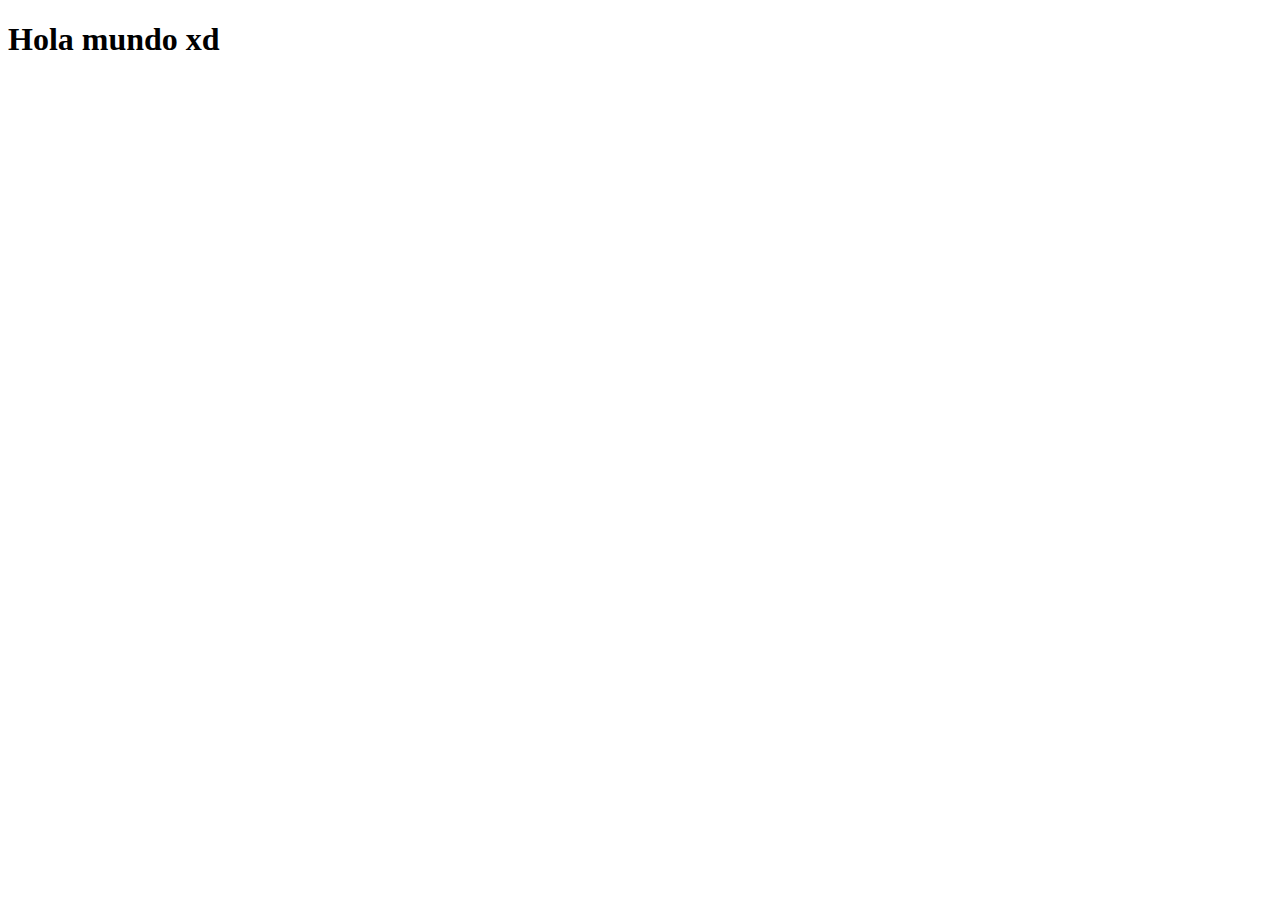
==== index.html @ 8570c3e2 "first commit" ====
<!DOCTYPE html>
<html lang="en">

<head>
  <meta charset="UTF-8">
  <meta name="viewport" content="width=device-width, initial-scale=1.0">
  <title>Document</title>
</head>

<body>
  <h1>Hola mundo xd</h1>
</body>

</html>
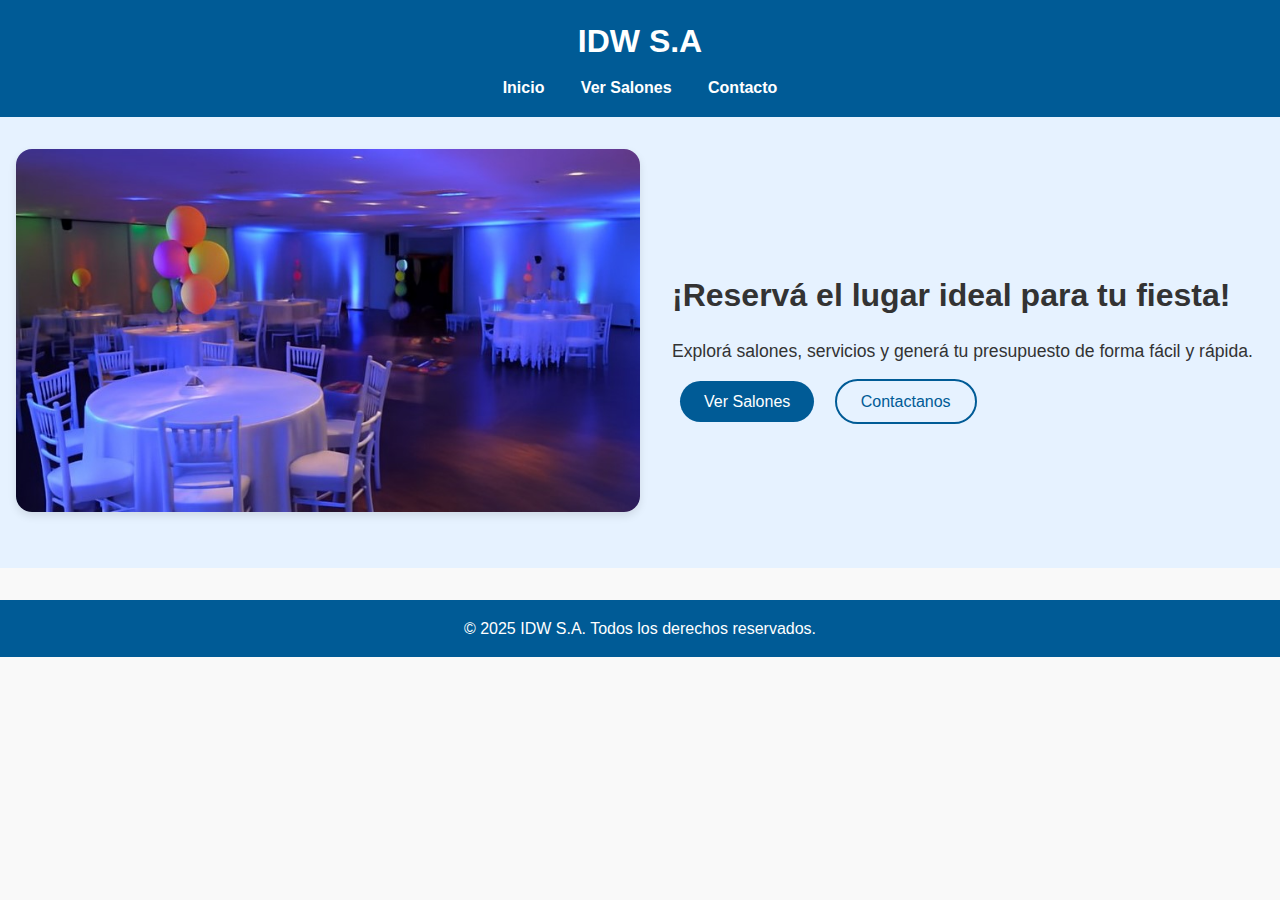
==== commit f181c78e: "Paso la seccion de inicio con html y css" ====
--- a/index.html
+++ b/index.html
@@ -1,14 +1,39 @@
 <!DOCTYPE html>
-<html lang="en">
+<html lang="es">
+<head>
+  <meta charset="UTF-8" />
+  <meta name="viewport" content="width=device-width, initial-scale=1.0" />
+  <title>IDW S.A - Inicio</title>
+  <link rel="stylesheet" href="styles.css" />
+</head>
+<body>
+  <header>
+    <div class="container">
+      <h1>IDW S.A</h1>
+      <nav>
+        <a href="#">Inicio</a>
+        <a href="#">Ver Salones</a>
+        <a href="#">Contacto</a>
+      </nav>
+    </div>
+  </header>
 
-<head>
-  <meta charset="UTF-8">
-  <meta name="viewport" content="width=device-width, initial-scale=1.0">
-  <title>Document</title>
-</head>
+  <main>
+    <section class="hero">
+      <img src="img/salon-fiesta.jpg" alt="Salón de fiestas" />
+      <div class="hero-text">
+        <h2>¡Reservá el lugar ideal para tu fiesta!</h2>
+        <p>Explorá salones, servicios y generá tu presupuesto de forma fácil y rápida.</p>
+        <div class="buttons">
+          <a href="#" class="btn">Ver Salones</a>
+          <a href="#" class="btn btn-outline">Contactanos</a>
+        </div>
+      </div>
+    </section>
+  </main>
 
-<body>
-  <h1>Hola mundo xd</h1>
+  <footer>
+    <p>&copy; 2025 IDW S.A. Todos los derechos reservados.</p>
+  </footer>
 </body>
-
-</html>+</html>
--- a/styles.css
+++ b/styles.css
@@ -0,0 +1,130 @@
+/* Reset básico */
+* {
+    margin: 0;
+    padding: 0;
+    box-sizing: border-box;
+  }
+  
+  body {
+    font-family: 'Segoe UI', sans-serif;
+    line-height: 1.6;
+    background-color: #f9f9f9;
+    color: #333;
+  }
+  
+  .container {
+    width: 90%;
+    max-width: 1200px;
+    margin: auto;
+  }
+  
+  /* Header */
+  header {
+    background-color: #005b96;
+    color: #fff;
+    padding: 1rem 0;
+  }
+  
+  header h1 {
+    text-align: center;
+    margin-bottom: 0.5rem;
+  }
+  
+  nav {
+    text-align: center;
+  }
+  
+  nav a {
+    color: #fff;
+    text-decoration: none;
+    margin: 0 1rem;
+    font-weight: bold;
+  }
+  
+  nav a:hover {
+    text-decoration: underline;
+  }
+  
+  /* Hero */
+  .hero {
+    display: flex;
+    flex-direction: column;
+    align-items: center;
+    text-align: center;
+    padding: 2rem 1rem;
+    background-color: #e6f2ff;
+  }
+  
+  .hero img {
+    max-width: 100%;
+    height: auto;
+    border-radius: 1rem;
+    box-shadow: 0 4px 8px rgba(0, 0, 0, 0.1);
+    margin-bottom: 1.5rem;
+  }
+  
+  .hero-text h2 {
+    font-size: 2rem;
+    margin-bottom: 1rem;
+  }
+  
+  .hero-text p {
+    font-size: 1.1rem;
+    margin-bottom: 1.5rem;
+    max-width: 600px;
+  }
+  
+  .buttons .btn {
+    padding: 0.75rem 1.5rem;
+    margin: 0.5rem;
+    border: none;
+    border-radius: 2rem;
+    background-color: #005b96;
+    color: #fff;
+    text-decoration: none;
+    transition: background 0.3s ease;
+  }
+  
+  .buttons .btn:hover {
+    background-color: #004476;
+  }
+  
+  .buttons .btn-outline {
+    background-color: transparent;
+    color: #005b96;
+    border: 2px solid #005b96;
+  }
+  
+  .buttons .btn-outline:hover {
+    background-color: #005b96;
+    color: #fff;
+  }
+  
+  /* Footer */
+  footer {
+    background-color: #005b96;
+    color: #fff;
+    text-align: center;
+    padding: 1rem 0;
+    margin-top: 2rem;
+  }
+  
+  /* Responsive */
+  @media (min-width: 768px) {
+    .hero {
+      flex-direction: row;
+      justify-content: space-between;
+      text-align: left;
+    }
+  
+    .hero-text {
+      flex: 1;
+      padding-left: 2rem;
+    }
+  
+    .hero img {
+      flex: 1;
+      max-width: 50%;
+    }
+  }
+  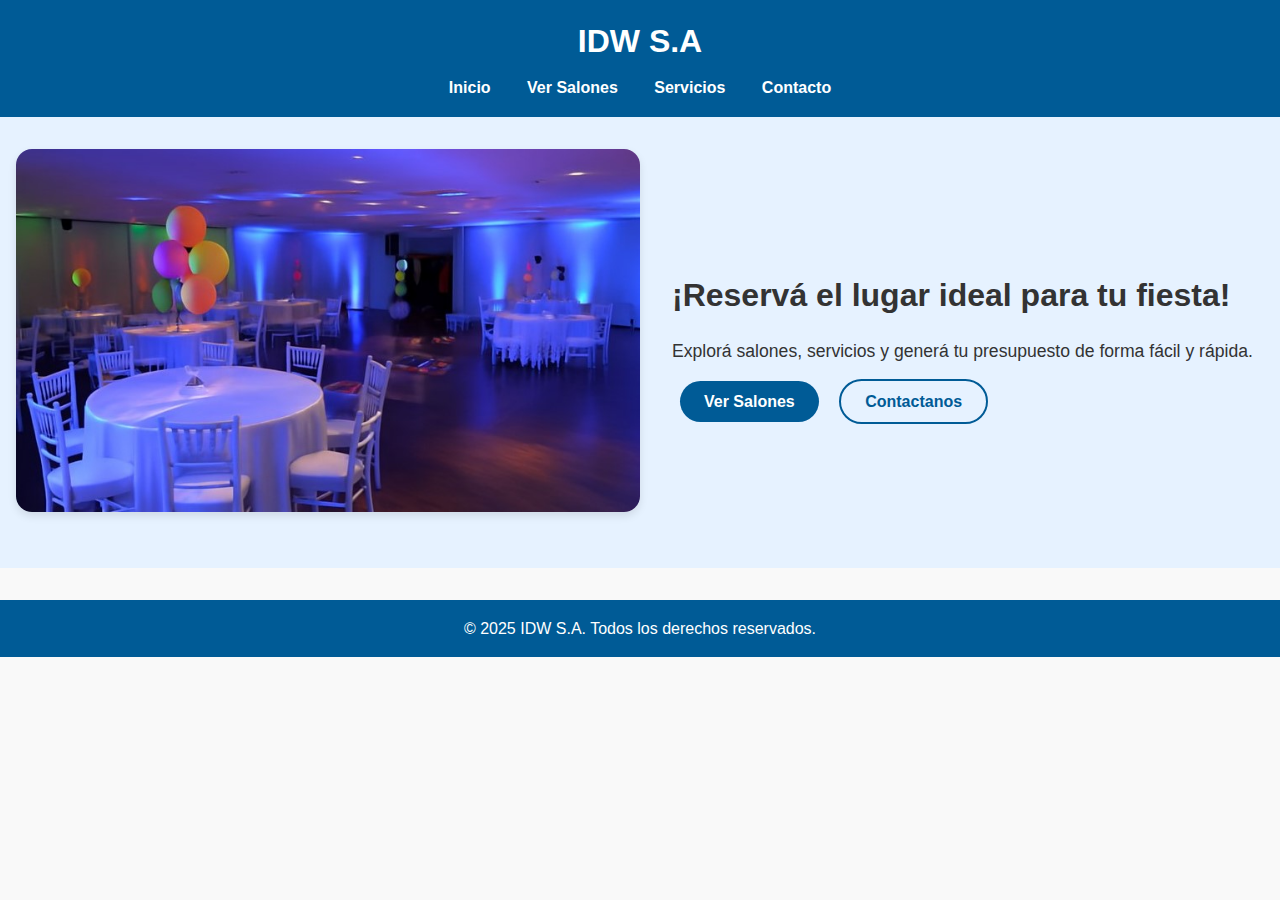
==== commit 7b44bcf6: "pagina de Servicios" ====
--- a/index.html
+++ b/index.html
@@ -1,19 +1,22 @@
 <!DOCTYPE html>
 <html lang="es">
+
 <head>
   <meta charset="UTF-8" />
   <meta name="viewport" content="width=device-width, initial-scale=1.0" />
   <title>IDW S.A - Inicio</title>
   <link rel="stylesheet" href="styles.css" />
 </head>
+
 <body>
   <header>
     <div class="container">
       <h1>IDW S.A</h1>
       <nav>
-        <a href="#">Inicio</a>
+        <a href="index.html">Inicio</a>
         <a href="#">Ver Salones</a>
-        <a href="#">Contacto</a>
+        <a href="servicios.html">Servicios</a>
+        <a href="contacto.html">Contacto</a>
       </nav>
     </div>
   </header>
@@ -23,10 +26,11 @@
       <img src="img/salon-fiesta.jpg" alt="Salón de fiestas" />
       <div class="hero-text">
         <h2>¡Reservá el lugar ideal para tu fiesta!</h2>
-        <p>Explorá salones, servicios y generá tu presupuesto de forma fácil y rápida.</p>
+        <p>Explorá salones, servicios y generá tu presupuesto de forma fácil y
+          rápida.</p>
         <div class="buttons">
           <a href="#" class="btn">Ver Salones</a>
-          <a href="#" class="btn btn-outline">Contactanos</a>
+          <a href="contacto.html" class="btn btn-outline">Contactanos</a>
         </div>
       </div>
     </section>
@@ -36,4 +40,5 @@
     <p>&copy; 2025 IDW S.A. Todos los derechos reservados.</p>
   </footer>
 </body>
-</html>
+
+</html>--- a/styles.css
+++ b/styles.css
@@ -1,130 +1,248 @@
 /* Reset básico */
 * {
-    margin: 0;
-    padding: 0;
-    box-sizing: border-box;
-  }
-  
-  body {
-    font-family: 'Segoe UI', sans-serif;
-    line-height: 1.6;
-    background-color: #f9f9f9;
-    color: #333;
-  }
-  
-  .container {
-    width: 90%;
-    max-width: 1200px;
-    margin: auto;
-  }
-  
-  /* Header */
-  header {
-    background-color: #005b96;
-    color: #fff;
-    padding: 1rem 0;
-  }
-  
-  header h1 {
-    text-align: center;
-    margin-bottom: 0.5rem;
-  }
-  
-  nav {
-    text-align: center;
-  }
-  
-  nav a {
-    color: #fff;
-    text-decoration: none;
-    margin: 0 1rem;
-    font-weight: bold;
-  }
-  
-  nav a:hover {
-    text-decoration: underline;
-  }
-  
-  /* Hero */
-  .hero {
-    display: flex;
-    flex-direction: column;
-    align-items: center;
-    text-align: center;
-    padding: 2rem 1rem;
-    background-color: #e6f2ff;
-  }
-  
-  .hero img {
-    max-width: 100%;
-    height: auto;
-    border-radius: 1rem;
-    box-shadow: 0 4px 8px rgba(0, 0, 0, 0.1);
-    margin-bottom: 1.5rem;
-  }
-  
-  .hero-text h2 {
-    font-size: 2rem;
-    margin-bottom: 1rem;
-  }
-  
-  .hero-text p {
-    font-size: 1.1rem;
-    margin-bottom: 1.5rem;
-    max-width: 600px;
-  }
-  
-  .buttons .btn {
-    padding: 0.75rem 1.5rem;
-    margin: 0.5rem;
-    border: none;
-    border-radius: 2rem;
-    background-color: #005b96;
-    color: #fff;
-    text-decoration: none;
-    transition: background 0.3s ease;
-  }
-  
-  .buttons .btn:hover {
-    background-color: #004476;
-  }
-  
-  .buttons .btn-outline {
-    background-color: transparent;
-    color: #005b96;
-    border: 2px solid #005b96;
-  }
-  
-  .buttons .btn-outline:hover {
-    background-color: #005b96;
-    color: #fff;
-  }
-  
-  /* Footer */
-  footer {
-    background-color: #005b96;
-    color: #fff;
-    text-align: center;
-    padding: 1rem 0;
-    margin-top: 2rem;
-  }
-  
-  /* Responsive */
-  @media (min-width: 768px) {
-    .hero {
-      flex-direction: row;
-      justify-content: space-between;
-      text-align: left;
-    }
-  
-    .hero-text {
-      flex: 1;
-      padding-left: 2rem;
-    }
-  
-    .hero img {
-      flex: 1;
-      max-width: 50%;
-    }
-  }
-  +	margin: 0;
+	padding: 0;
+	box-sizing: border-box;
+}
+
+/* Reset links */
+a {
+	color: #fff;
+	text-decoration: none;
+	margin: 0 1rem;
+	font-weight: bold;
+}
+a:hover {
+	text-decoration: underline;
+}
+/* Reset links */
+
+body {
+	font-family: 'Segoe UI', sans-serif;
+	line-height: 1.6;
+	background-color: #f9f9f9;
+	color: #333;
+}
+
+.container {
+	width: 90%;
+	max-width: 1200px;
+	margin: auto;
+}
+
+/* Header */
+header {
+	background-color: #005b96;
+	color: #fff;
+	padding: 1rem 0;
+}
+
+header h1 {
+	text-align: center;
+	margin-bottom: 0.5rem;
+}
+
+nav {
+	text-align: center;
+}
+
+nav a {
+	color: #fff;
+	text-decoration: none;
+	margin: 0 1rem;
+	font-weight: bold;
+}
+
+nav a:hover {
+	text-decoration: underline;
+}
+
+/* Hero */
+.hero {
+	display: flex;
+	flex-direction: column;
+	align-items: center;
+	text-align: center;
+	padding: 2rem 1rem;
+	background-color: #e6f2ff;
+}
+
+.hero img {
+	max-width: 100%;
+	height: auto;
+	border-radius: 1rem;
+	box-shadow: 0 4px 8px rgba(0, 0, 0, 0.1);
+	margin-bottom: 1.5rem;
+}
+
+.hero-text h2 {
+	font-size: 2rem;
+	margin-bottom: 1rem;
+}
+
+.hero-text p {
+	font-size: 1.1rem;
+	margin-bottom: 1.5rem;
+	max-width: 600px;
+}
+
+.buttons .btn {
+	padding: 0.75rem 1.5rem;
+	margin: 0.5rem;
+	border: none;
+	border-radius: 2rem;
+	background-color: #005b96;
+	color: #fff;
+	text-decoration: none;
+	transition: background 0.3s ease;
+}
+
+.buttons .btn:hover {
+	background-color: #004476;
+}
+
+.buttons .btn-outline {
+	background-color: transparent;
+	color: #005b96;
+	border: 2px solid #005b96;
+}
+
+.buttons .btn-outline:hover {
+	background-color: #005b96;
+	color: #fff;
+}
+
+/* Footer */
+footer {
+	background-color: #005b96;
+	color: #fff;
+	text-align: center;
+	padding: 1rem 0;
+	margin-top: 2rem;
+}
+
+/* Responsive */
+@media (min-width: 768px) {
+	.hero {
+		flex-direction: row;
+		justify-content: space-between;
+		text-align: left;
+	}
+
+	.hero-text {
+		flex: 1;
+		padding-left: 2rem;
+	}
+
+	.hero img {
+		flex: 1;
+		max-width: 50%;
+	}
+}
+
+/* ### Página de contacto ### */
+.contacto-page {
+	margin-top: 2rem;
+	margin-bottom: 2rem;
+}
+
+.contacto-page h2 {
+	color: #005b96;
+	margin-bottom: 1rem;
+}
+
+.info-contacto p {
+	margin-bottom: 0.5rem;
+}
+
+.form-contacto form {
+	margin-top: 1.5rem;
+	display: flex;
+	flex-direction: column;
+}
+
+.form-contacto label {
+	margin-top: 1rem;
+	margin-bottom: 0.3rem;
+	font-weight: bold;
+}
+
+.form-contacto input,
+.form-contacto textarea {
+	padding: 0.6rem;
+	border: 1px solid #ccc;
+	border-radius: 0.4rem;
+	font-size: 1rem;
+}
+
+.form-contacto .btn {
+	align-self: flex-start;
+	margin-top: 1.5rem;
+}
+
+/* mapa */
+.info-y-mapa {
+	display: flex;
+	flex-direction: column;
+	gap: 2rem;
+}
+
+.datos-contacto {
+	flex: 1;
+}
+
+.mapa-contacto {
+	flex: 1;
+}
+
+@media (min-width: 768px) {
+	.info-y-mapa {
+		flex-direction: row;
+		align-items: flex-start;
+	}
+
+	.mapa-contacto iframe {
+		height: 300px;
+	}
+}
+/* Fin mapa */
+
+/* Fin página de contacto */
+
+/* ### Pagina de Servicios ###*/
+
+.main_servicios {
+	background-color: rgb(250, 232, 232);
+	padding: 20px;
+	padding-bottom: 60px;
+	width: 100%;
+	overflow-x: hidden;
+}
+.main_servicios h1 {
+	color: #d22b2b;
+	text-align: center;
+	margin-bottom: 40px;
+}
+
+.section_servicios {
+	width: 100%;
+	display: flex;
+	flex-wrap: wrap;
+	justify-content: center;
+	gap: 20px;
+}
+
+.section_servicios article {
+	width: 500px;
+	border-radius: 8px;
+	padding: 20px;
+	background: #d22b2b;
+	color: #fff;
+}
+
+.section_servicios article img {
+	width: 100%;
+	height: 300px;
+	object-fit: cover;
+	border-radius: 4px;
+}
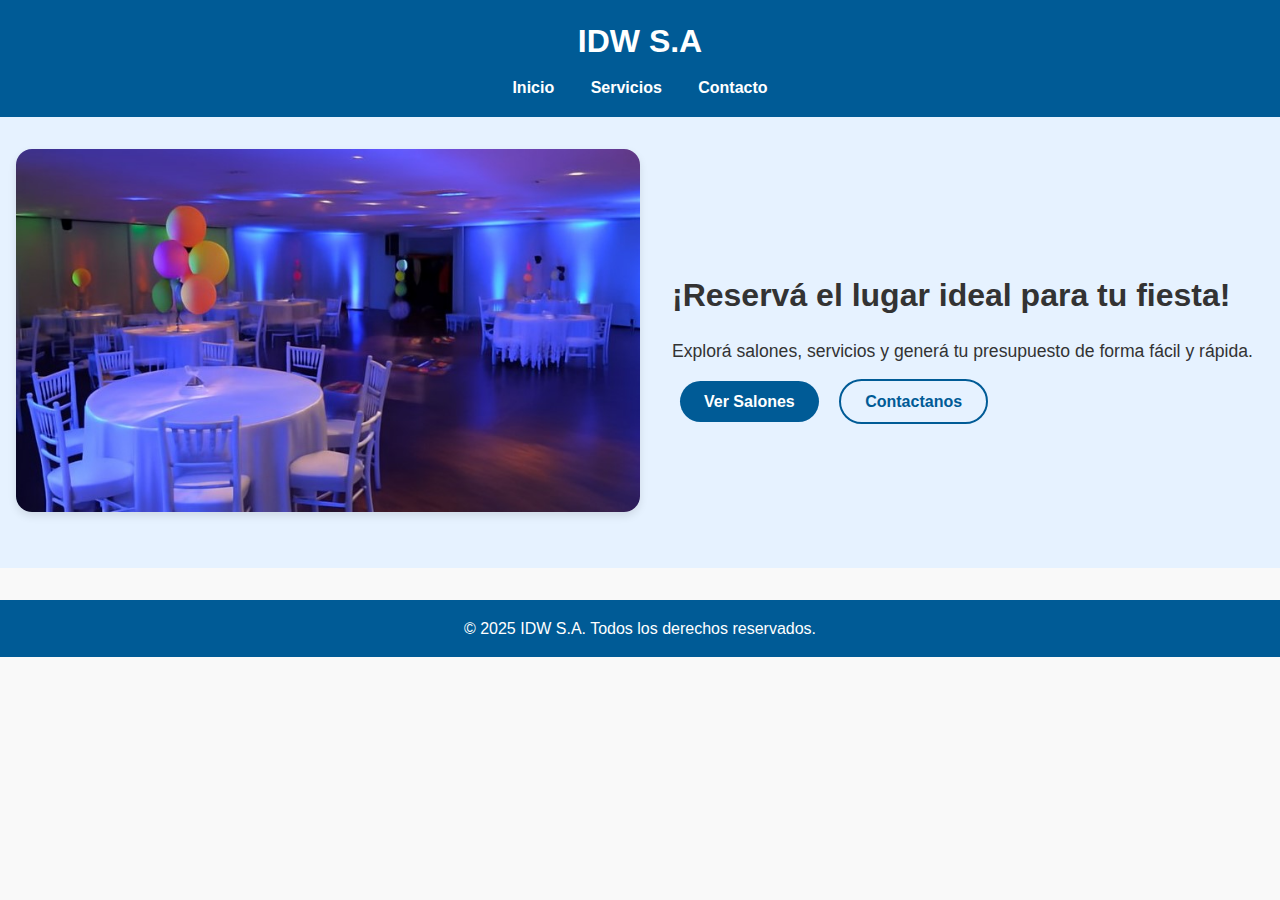
==== commit 76e06844: "sin salones, poner en el home" ====
--- a/index.html
+++ b/index.html
@@ -14,7 +14,6 @@
       <h1>IDW S.A</h1>
       <nav>
         <a href="index.html">Inicio</a>
-        <a href="#">Ver Salones</a>
         <a href="servicios.html">Servicios</a>
         <a href="contacto.html">Contacto</a>
       </nav>
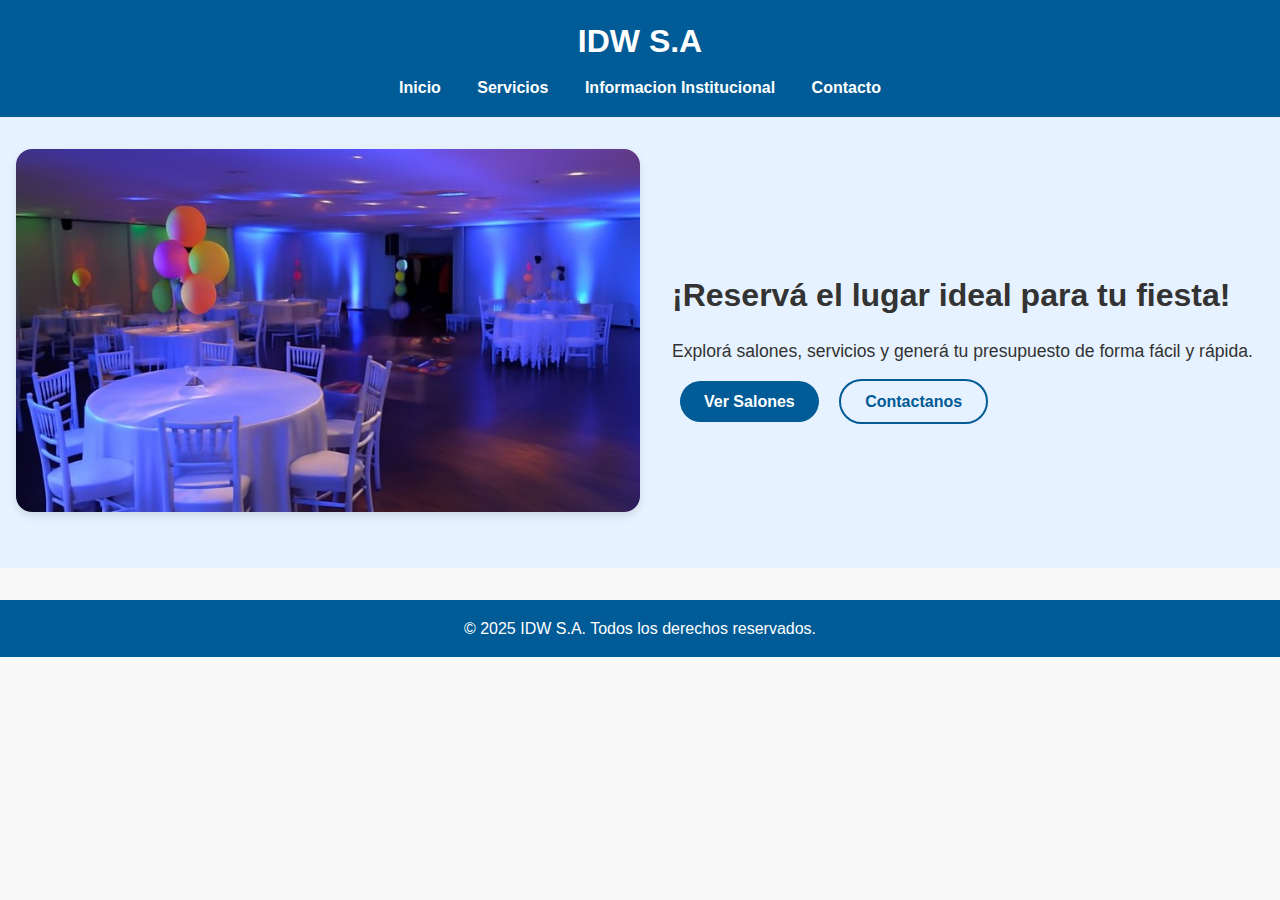
==== commit 65bdc391: "link info institucional" ====
--- a/index.html
+++ b/index.html
@@ -15,6 +15,7 @@
       <nav>
         <a href="index.html">Inicio</a>
         <a href="servicios.html">Servicios</a>
+        <a href="informacion-institucional.html">Informacion Institucional</a>
         <a href="contacto.html">Contacto</a>
       </nav>
     </div>
--- a/styles.css
+++ b/styles.css
@@ -12,9 +12,11 @@
 	margin: 0 1rem;
 	font-weight: bold;
 }
+
 a:hover {
 	text-decoration: underline;
 }
+
 /* Reset links */
 
 body {
@@ -205,6 +207,7 @@
 		height: 300px;
 	}
 }
+
 /* Fin mapa */
 
 /* Fin página de contacto */
@@ -218,6 +221,7 @@
 	width: 100%;
 	overflow-x: hidden;
 }
+
 .main_servicios h1 {
 	color: #d22b2b;
 	text-align: center;
@@ -246,3 +250,16 @@
 	object-fit: cover;
 	border-radius: 4px;
 }
+
+
+
+
+
+
+
+
+
+
+
+
+
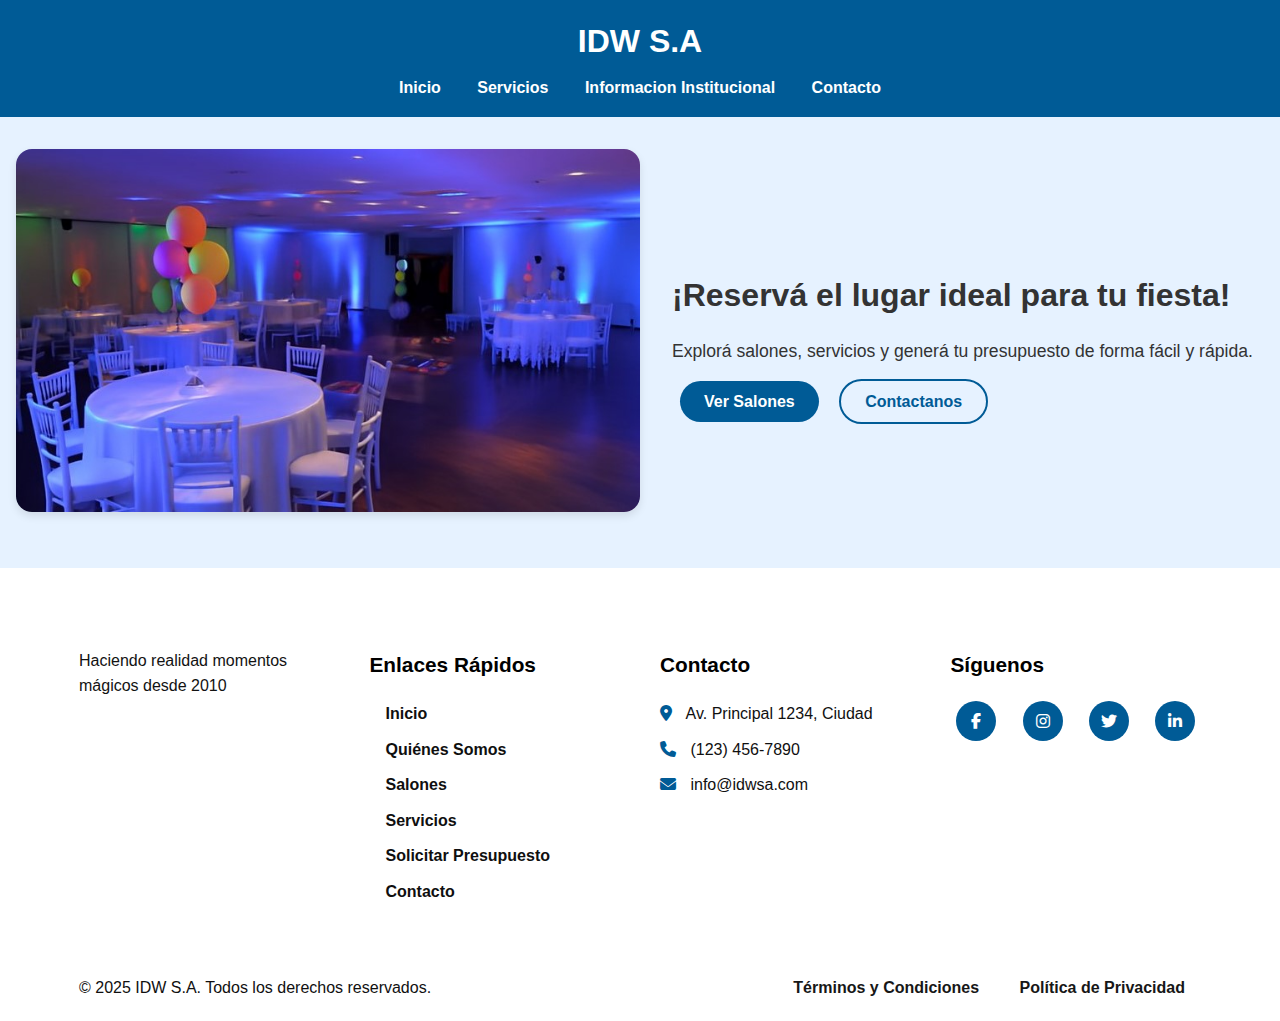
==== commit 0a7a39f5: "nuevo footer" ====
--- a/index.html
+++ b/index.html
@@ -4,8 +4,10 @@
 <head>
   <meta charset="UTF-8" />
   <meta name="viewport" content="width=device-width, initial-scale=1.0" />
+  <link rel="stylesheet" href="styles.css" />
+  <link rel="stylesheet"
+    href="https://cdnjs.cloudflare.com/ajax/libs/font-awesome/6.4.0/css/all.min.css">
   <title>IDW S.A - Inicio</title>
-  <link rel="stylesheet" href="styles.css" />
 </head>
 
 <body>
@@ -37,7 +39,51 @@
   </main>
 
   <footer>
-    <p>&copy; 2025 IDW S.A. Todos los derechos reservados.</p>
+    <div class="footer-container">
+      <div class="footer-content">
+        <div class="footer-logo">
+          <p>Haciendo realidad momentos mágicos desde 2010</p>
+        </div>
+
+        <div class="footer-links">
+          <h3>Enlaces Rápidos</h3>
+          <ul>
+            <li><a href="index.html">Inicio</a></li>
+            <li><a href="info-institucional.html">Quiénes Somos</a></li>
+            <li><a href="salones.html">Salones</a></li>
+            <li><a href="servicios.html">Servicios</a></li>
+            <li><a href="presupuesto.html">Solicitar Presupuesto</a></li>
+            <li><a href="contacto.html">Contacto</a></li>
+          </ul>
+        </div>
+
+        <div class="footer-contact">
+          <h3>Contacto</h3>
+          <p><i class="fas fa-map-marker-alt"></i> Av. Principal 1234, Ciudad
+          </p>
+          <p><i class="fas fa-phone"></i> (123) 456-7890</p>
+          <p><i class="fas fa-envelope"></i> info@idwsa.com</p>
+        </div>
+
+        <div class="footer-social">
+          <h3>Síguenos</h3>
+          <div class="social-icons">
+            <a href="#"><i class="fab fa-facebook-f"></i></a>
+            <a href="#"><i class="fab fa-instagram"></i></a>
+            <a href="#"><i class="fab fa-twitter"></i></a>
+            <a href="#"><i class="fab fa-linkedin-in"></i></a>
+          </div>
+        </div>
+      </div>
+
+      <div class="footer-bottom">
+        <p>&copy; 2025 IDW S.A. Todos los derechos reservados.</p>
+        <div class="footer-legal">
+          <a href="#">Términos y Condiciones</a>
+          <a href="#">Política de Privacidad</a>
+        </div>
+      </div>
+    </div>
   </footer>
 </body>
 
--- a/styles.css
+++ b/styles.css
@@ -1,3 +1,14 @@
+:root {
+	--primary-color: #005b96;
+	--accent-color: #ff9f43;
+	--dark-color: #222f3e;
+	--light-color: #f9f9f9;
+	--text-color: #333;
+	--border-radius: 8px;
+	--box-shadow: 0 5px 15px rgba(0, 0, 0, 0.1);
+	--transition: all 0.3s ease;
+}
+
 /* Reset básico */
 * {
 	margin: 0;
@@ -114,15 +125,6 @@
 	color: #fff;
 }
 
-/* Footer */
-footer {
-	background-color: #005b96;
-	color: #fff;
-	text-align: center;
-	padding: 1rem 0;
-	margin-top: 2rem;
-}
-
 /* Responsive */
 @media (min-width: 768px) {
 	.hero {
@@ -251,15 +253,108 @@
 	border-radius: 4px;
 }
 
-
-
-
-
-
-
-
-
-
-
-
-
+/* ### FOOTER ### */
+
+.footer-container {
+	width: 90%;
+	max-width: 1200px;
+	margin: 0 auto;
+	padding: 0 15px;
+}
+
+footer {
+	background-color: #fff;
+	color: #101010;
+	padding: 80px 0 20px;
+}
+
+.footer-content {
+	display: grid;
+	grid-template-columns: repeat(auto-fit, minmax(200px, 1fr));
+	gap: 40px;
+	margin-bottom: 40px;
+}
+
+.footer-logo p {
+	color: #121212;
+}
+
+.footer-links h3,
+.footer-contact h3,
+.footer-social h3 {
+	font-size: 1.3rem;
+	margin-bottom: 20px;
+	color: #000;
+}
+
+.footer-links ul {
+	list-style: none;
+}
+
+.footer-links ul li {
+	margin-bottom: 10px;
+}
+
+.footer-links ul li a {
+	color: #0f0f0f;
+	text-decoration: none;
+	transition: var(--transition);
+}
+
+.footer-links ul li a:hover {
+	color: var(--primary-color);
+}
+
+.footer-contact p {
+	margin-bottom: 10px;
+	color: #101010;
+}
+
+.footer-contact i {
+	margin-right: 10px;
+	color: var(--primary-color);
+}
+
+.social-icons {
+	display: flex;
+	gap: 15px;
+}
+
+.social-icons a {
+	display: inline-flex;
+	justify-content: center;
+	align-items: center;
+	width: 40px;
+	height: 40px;
+	margin: 0 auto;
+	padding: 0;
+	background-color: var(--primary-color);
+	border-radius: 50%;
+	color: #fff;
+	transition: var(--transition);
+}
+
+.social-icons a:hover {
+	background-color: #056db2;
+	transform: translateY(-3px);
+}
+
+.footer-bottom {
+	border-top: 1px solid rgba(255, 255, 255, 0.1);
+	padding-top: 20px;
+	display: flex;
+	justify-content: space-between;
+	align-items: center;
+	flex-wrap: wrap;
+}
+
+.footer-legal a {
+	color: #171717;
+	text-decoration: none;
+	margin-left: 20px;
+	transition: var(--transition);
+}
+
+.footer-legal a:hover {
+	color: var(--primary-color);
+}
